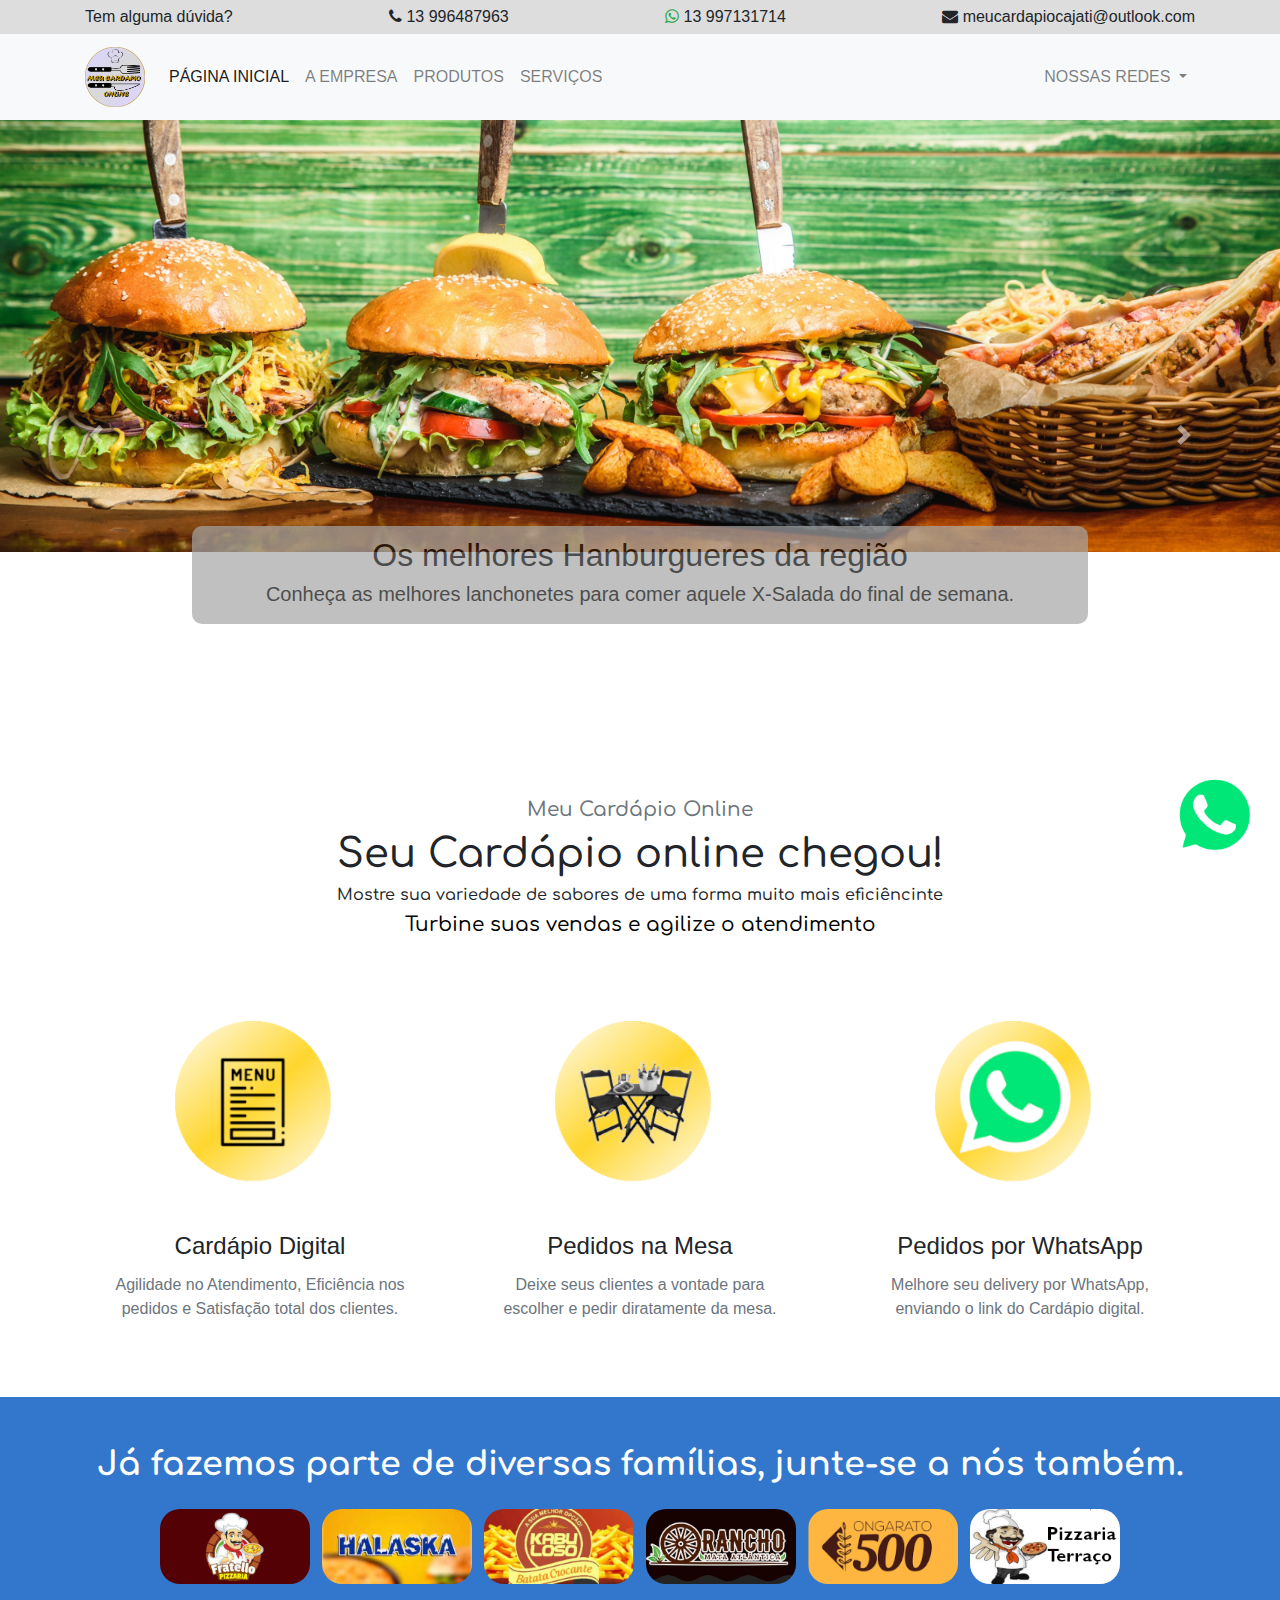
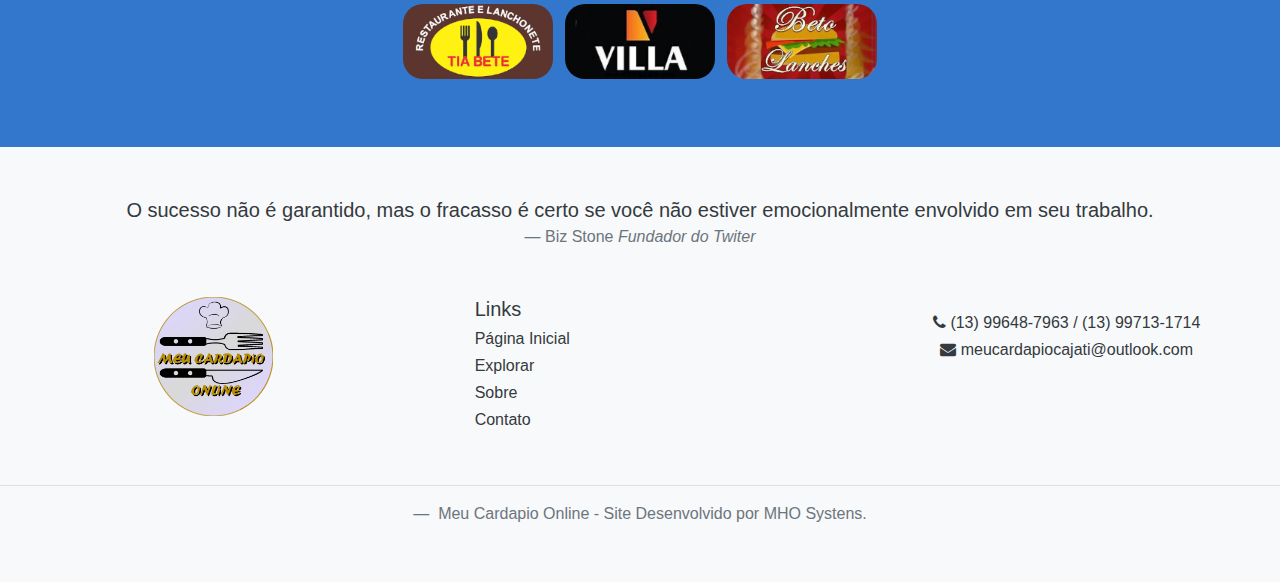
==== index.html @ ec71fef0 "m" ====
<!doctype html>
<html lang="pt-br">
  <head>
    <!-- Required meta tags -->
    <meta charset="utf-8">
    <meta name="viewport" content="width=device-width, initial-scale=1, shrink-to-fit=no">
    
    <link rel="shortcut icon" href="./imgs/favicon.ico" />
    <!-- Bootstrap CSS -->
    <link rel="stylesheet" href="https://stackpath.bootstrapcdn.com/bootstrap/4.5.2/css/bootstrap.min.css" integrity="sha384-JcKb8q3iqJ61gNV9KGb8thSsNjpSL0n8PARn9HuZOnIxN0hoP+VmmDGMN5t9UJ0Z" crossorigin="anonymous">
    <link rel="stylesheet" href="font-awesome/css/font-awesome.css">
    <link rel="stylesheet" href="./css/estilo.css">


    <link rel="preconnect" href="https://fonts.googleapis.com">
    <link rel="preconnect" href="https://fonts.gstatic.com" crossorigin>
    <link href="https://fonts.googleapis.com/css2?family=Comfortaa:wght@700&display=swap" rel="stylesheet">
    
    <title>Meu Cardapio - Cajati</title>
  </head>
  <body>

    <div class="contato_top">
      <div class="container">
          <div class="row justify-content-sm-center text-center">
              <div class="contato_itens col-12">
                    <div>Tem alguma dúvida? </div> 
                    <div><i class="fa fa-phone"></i> 13 996487963 </div>
                    <div><i class="fa fa-whatsapp text-success"></i> 13 997131714 </div>
                    <div><i class="fa fa-envelope"></i> Alteracao via JS em todas as paginas</div>
              </div>
          </div>
      </div>
    </div>


    <nav class="navbar navbar-expand-lg navbar-light sticky-top bg-light">
        <div class="container">
        <a class="navbar-brand" href="#"><img src="./imgs/logo_grande_cardapio.png" style="width: 60px; margin: 0; padding: 0;"/></a>
        <button class="navbar-toggler" type="button" data-toggle="collapse" data-target="#navbarSupportedContent" aria-controls="navbarSupportedContent" aria-expanded="false" aria-label="Toggle navigation">
          <span class="navbar-toggler-icon"></span>
        </button>
      
        <div class="collapse navbar-collapse" id="navbarSupportedContent">
          <ul class="navbar-nav mr-auto">
            <li class="nav-item active">
              <a class="nav-link" href="#">PÁGINA INICIAL <span class="sr-only">(current)</span></a>
            </li>
            <li class="nav-item">
              <a class="nav-link" href="empresa.html">A EMPRESA</a>
            </li>
            <li class="nav-item">
              <a class="nav-link" href="produtos.html">PRODUTOS</a>
            </li>
            <li class="nav-item">
              <a class="nav-link" href="servicos.html">SERVIÇOS</a>
            </li>
          </ul>
          <ul class="navbar-nav ml-auto">
            <li class="nav-item dropdown">
                <a class="nav-link dropdown-toggle" href="#" id="navbarDropdownSocial" role="button" data-toggle="dropdown" aria-haspopup="true" aria-expanded="false">
                  NOSSAS REDES
                </a>
                <div class="dropdown-menu" aria-labelledby="navbarDropdownSocial">
                  <a class="dropdown-item" href="#">Facebook</a>
                  <a class="dropdown-item" href="#">Twitter</a>
                  <div class="dropdown-divider"></div>
                  <a class="dropdown-item" href="#">Instagram</a>
                </div>
              </li>
          </ul>
        </div>
        </div>
      </nav>


          
      <div class="zap link_zap">
        <img src="imgs/zap.png" alt="Fale conosco">
      </div>  


      <!--Carrosel-->
      <div id="carouselExampleCaptions" class="carousel slide carousel-fade" data-ride="carousel">
        <ol class="carousel-indicators">
          <li data-target="#carouselExampleCaptions" data-slide-to="0" class="active"></li>
          <li data-target="#carouselExampleCaptions" data-slide-to="1"></li>
          <li data-target="#carouselExampleCaptions" data-slide-to="2"></li>
        </ol>
        <div class="carousel-inner">
          <div class="carousel-item active slide">
            <img id="slide" src="./imgs/carrosel/hamburguer.jpg" class="d-block w-100" alt="...">
            <div class="carousel-caption d-none d-md-block msg-car">
              <h2>Os melhores Hanburgueres da região</h2>
              <h5>Conheça as melhores lanchonetes para comer aquele X-Salada do final de semana.</h5>
            </div>
          </div>
          <div class="carousel-item slide">
            <img id="slide" src="./imgs/carrosel/pizza.jpg" class="d-block w-100" alt="...">
            <div class="carousel-caption d-none d-md-block msg-car">
              <h2>Pizzas de diversos sabores</h2>
              <h5>Contamos com mais de 3 pizzarias para você escolher o tamanho da sua fome</h5>
            </div>
          </div>
          <div class="carousel-item slide">
            <img id="slide" src="./imgs/carrosel/vegano.jpg" class="d-block w-100" alt="...">
            <div class="carousel-caption d-none d-md-block msg-car">
              <h2>Comida Vegana e Vegetariana</h2>
              <h5>Também temos opções veganas para todos os gostos.</h5>
            </div>
          </div>
        </div>
        <a class="carousel-control-prev" href="#carouselExampleCaptions" role="button" data-slide="prev">
          <span class="carousel-control-prev-icon" aria-hidden="true"></span>
          <span class="sr-only">Previous</span>
        </a>
        <a class="carousel-control-next" href="#carouselExampleCaptions" role="button" data-slide="next">
          <span class="carousel-control-next-icon" aria-hidden="true"></span>
          <span class="sr-only">Next</span>
        </a>
      </div>
      
      <!--Inicio dos cards-->
      <div class="container">
        <div class="row">
          
            <div class="apres_titulo col-12 text-center my-5">
            
              <h5 class="text-muted">Meu Cardápio Online</h5>
              <h1>Seu Cardápio online chegou!</h1>
              <h6>Mostre sua variedade de sabores de uma forma muito mais eficiêncinte</h6>
              <h5>Turbine suas vendas e agilize o atendimento</h5>
                
            
            </div>
          
        </div>
        <div class="row justify-content-sm-center">
            
            
            <div class="col-sm-6 col-md-4">
            
                <div class="card border-0 mb-5">
                    
                    <img class="card-img-top" src="./imgs/card1.png">
                    <div class="card-body">
                        <h4 class="card-title text-center">Cardápio Digital</h4>
                        <p class="card-text mb-2 text-muted text-center">Agilidade no Atendimento, Eficiência nos pedidos e Satisfação total dos clientes.</p>
                        
                    </div>              
                </div>             
            </div>
            
            <div class="col-sm-6 col-md-4">
            
                <div class="card border-0 mb-5">
                    
                    <img class="card-img-top" src="./imgs/card2.png">
                    <div class="card-body">
                        <h4 class="card-title text-center">Pedidos na Mesa</h4>
                        <p class="card-text mb-2 text-muted text-center">Deixe seus clientes a vontade para escolher e pedir diratamente da mesa.</p>
                        
                    </div>

                </div>  
            
            </div>
            <div class="col-sm-6 col-md-4">
            
                <div class="card border-0 mb-5">
                    
                    <img class="card-img-top" src="./imgs/card3.png">
                    <div class="card-body">
                        <h4 class="card-title text-center">Pedidos por WhatsApp</h4>
                        <p class="card-text mb-2 text-muted text-center">Melhore seu delivery por WhatsApp, enviando o link do Cardápio digital.</p>
                        
                    </div>
                                    
                </div> 
            
            </div>
        
        </div>
    </div>

    <!--Inicio do rodape-->

    <div class="row_marcas row mr-0 ml-0">
        <div class="container my-5">
            <div class="row justify-content-sm-center text-center">
                
                <div class="col-12">
                    <h3 class=" mb-4">Já fazemos parte de diversas famílias, junte-se a nós também.</h3>
                    <div class="marcas">
                        <img class="img-footer" src="./imgs/clientes/clientes_fratello.png">
                        <img class="img-footer" src="./imgs/clientes/clientes_halaska.png">
                        <img class="img-footer" src="./imgs/clientes/clientes_kabuloso.png">
                        <img class="img-footer" src="./imgs/clientes/clientes_mataatlantica.png">
                        <img class="img-footer" src="./imgs/clientes/clientes_ongarato.png">
                        <img class="img-footer" src="./imgs/clientes/clientes_terraco.png">
                        <img class="img-footer" src="./imgs/clientes/clientes_tiabete.png">
                        <img class="img-footer" src="./imgs/clientes/clientes_villa.png">
                        <img class="img-footer" src="./imgs/clientes/clientes_beto.png">
                    </div> 
                </div>
            </div>
            
        </div>
    </div>
    <div class="col-12 bg-light py-5 text-dark">
              
      <blockquote class="blockquote text-center">
      
          <p class="mb-0">O sucesso não é garantido, mas o fracasso é certo se você não estiver emocionalmente envolvido em seu trabalho.</p>
          <footer class="blockquote-footer">Biz Stone <cite title="Titulo">Fundador do Twiter</cite></footer>
      </blockquote>

      
      
      <div class="row mt-5 mb-2">

        <div class="col-sm-4 text-center mt-0">
          <img src="./imgs/logo_grande_cardapio.png" alt="" style="width: 30%;">
        </div>

        <div class="col-sm-4 mb-5 pl-5">
          <h5 class="text-dark">Links</h5>
          <a href="#"><h6 class="text-dark">Página Inicial</h6></a>
          <a href="./explorar.html"><h6 class="text-dark">Explorar</h6></a>
          <a href="./sobre.html"><h6 class="text-dark">Sobre</h6></a>
          <a href="./contato.html"><h6 class="text-dark">Contato</h6></a>
        </div>


        <div class="col-sm-4 mb-5 mt-3">
            <h6 class=" text-center"><i class="fa fa-phone"></i> (13) 99648-7963 / (13) 99713-1714</h6>
            <h6 class=" text-center"><i class="fa fa-envelope"></i> meucardapiocajati@outlook.com</h6>
        </div>
 
        <div class="col-12 border-top pt-3">
          <blockquote class="blockquote text-right mb-0">
            <footer class="blockquote-footer text-center">
              Meu Cardapio Online - Site Desenvolvido por MHO Systens.
            </footer>
          </blockquote>
        </div>
      </div>

  
    </div>


    <!-- Optional JavaScript -->
    <!-- jQuery first, then Popper.js, then Bootstrap JS -->
    <script src="https://code.jquery.com/jquery-3.5.1.slim.min.js" integrity="sha384-DfXdz2htPH0lsSSs5nCTpuj/zy4C+OGpamoFVy38MVBnE+IbbVYUew+OrCXaRkfj" crossorigin="anonymous"></script>
    <script src="https://cdn.jsdelivr.net/npm/popper.js@1.16.1/dist/umd/popper.min.js" integrity="sha384-9/reFTGAW83EW2RDu2S0VKaIzap3H66lZH81PoYlFhbGU+6BZp6G7niu735Sk7lN" crossorigin="anonymous"></script>
    <script src="https://stackpath.bootstrapcdn.com/bootstrap/4.5.2/js/bootstrap.min.js" integrity="sha384-B4gt1jrGC7Jh4AgTPSdUtOBvfO8shuf57BaghqFfPlYxofvL8/KUEfYiJOMMV+rV" crossorigin="anonymous"></script>
    <script src="./js/funcoes.js"></script>
  </body>
</html>
---- css/estilo.css ----
@media only screen and (min-width:760px){
    #slide{
        transform: translate(0%,-40%); 
    }
    
    .slide{
        max-height: 70vh;
    }

    .produto_item{
        max-width: 200px;
        height: 250px;
    }

    .servicos{
        margin-bottom: 25px;
        padding-bottom: 30px;
        border-bottom: 2px solid #b6b6b6;
    }

    .zap{
        width: 90px; 
        bottom: 40px; 
    }
}

@media only screen and (max-width:761px) {
    .empresa_foto{
        overflow: hidden;
        height: 280px;
        order: 0;
    }

    .empresa_desc{
        order: 1;
    }
    
    .empresa_foto img{
        transform: translate(0%, -30%);
    }   

    .produto_item{
        max-width: 120px;
        height: 150px;
    }

    .produto_item h4{
        font-size: 12pt;
    }

    .servicos .tit{
        order: 0;
    }
    .servicos .img{
        order: 1;
    }
    .servicos .texto{
        order: 2;
    }

    .zap{
        width: 70px; 
        bottom: 80px; 
    }

}
.zap{
    position: fixed;
    right: 20px; 
    z-index: 1000;
}
.zap img{
    width: 100%;
    cursor: pointer;
}

.zap:hover{
    opacity: 0.9;
    border: 1px solid #9696ff;
    border-radius: 50%;
    transform: rotate(10deg);
}


body{
    font-family: sans-serif;
}


.row_marcas{
    background-color: #3377cc;
}

.row_marcas h3{
    font-family: 'Comfortaa', cursive;
    color: #ffffff;
    font-weight: 700;
    font-size: 25pt;
}


.marcas{
    display: flex;
    justify-content: center;
    flex-wrap: wrap;
}

.marcas img{
    border-radius: 20px;
    margin: 0px 6px 20px 6px;
    width: 150px;
}

.msg-car{
    background-color: rgb(165, 165, 165);
    border-radius: 10px;
    opacity: 0.7;
    padding: 10px 1px 10px 1px;
    bottom: 20%;
}

.msg-car h2,h5{
    color: #000000;
} 

.contato_top{
    background-color: #dddddd;
    padding: 5px;
}
.contato_itens{
    display: flex;
    justify-content: center;
    flex-wrap: wrap;
    font-size: 12pt;
    display: flex;
    flex-direction: row;
    justify-content: space-between;
}

.titulo{
    background-image: linear-gradient( to right, rgb(200, 200, 255), rgb(250, 250, 250), rgb(220, 220, 255) ); 
    margin-bottom: 20px;
}


.produtos{
    display: flex;
    flex-direction: row;
    flex-wrap: wrap;
    justify-content: center;
    margin-bottom: 100px;
}

.produtos a{
    text-decoration: none;
}

.produto_item{
    overflow: hidden;
    display: flex;
    flex-direction: column;
    justify-content: space-between;
    align-items: center;
    margin: 5px;
    flex-grow: 1;
    flex-basis: 1;
    text-align: center;
    border: 1px solid #707070;
    border-radius: 10px;
}

.produto_item:hover{
    cursor: pointer;
    border: 2px solid #000000;
}
.produto_item:hover img{
    transform: scale(1.2);
}

.produtos img{
    max-width: 70%;
    height: 70%;
    border-radius: 15px;
    transition: all 0.5s;
}



.servicos-col-dir{
    text-align: center;
    margin-top: 20px;
    margin-bottom: 50px;
}

.servicos.row{
    margin-left: 0; 
    margin-right: 0;
}

.servicos .tit{
    text-decoration: underline;
}

.img-serv{
    border-radius: 5px;
    width: 100%;
}

.img-fachada{
    width: 100%;
}

.btn-voltar{
    display: flex;
    justify-content: center;
    align-items: center;
    border: 1px solid #9696ff;
    border-radius: 5px;
    padding: 5px 25px 0px 25px;
}

.btn-voltar:hover{
    background-color: #9696FF;
    border: 1px solid #000000;
    cursor: pointer;
    color: white;
}

.apres_titulo{
    font-family: 'Comfortaa', cursive;
}
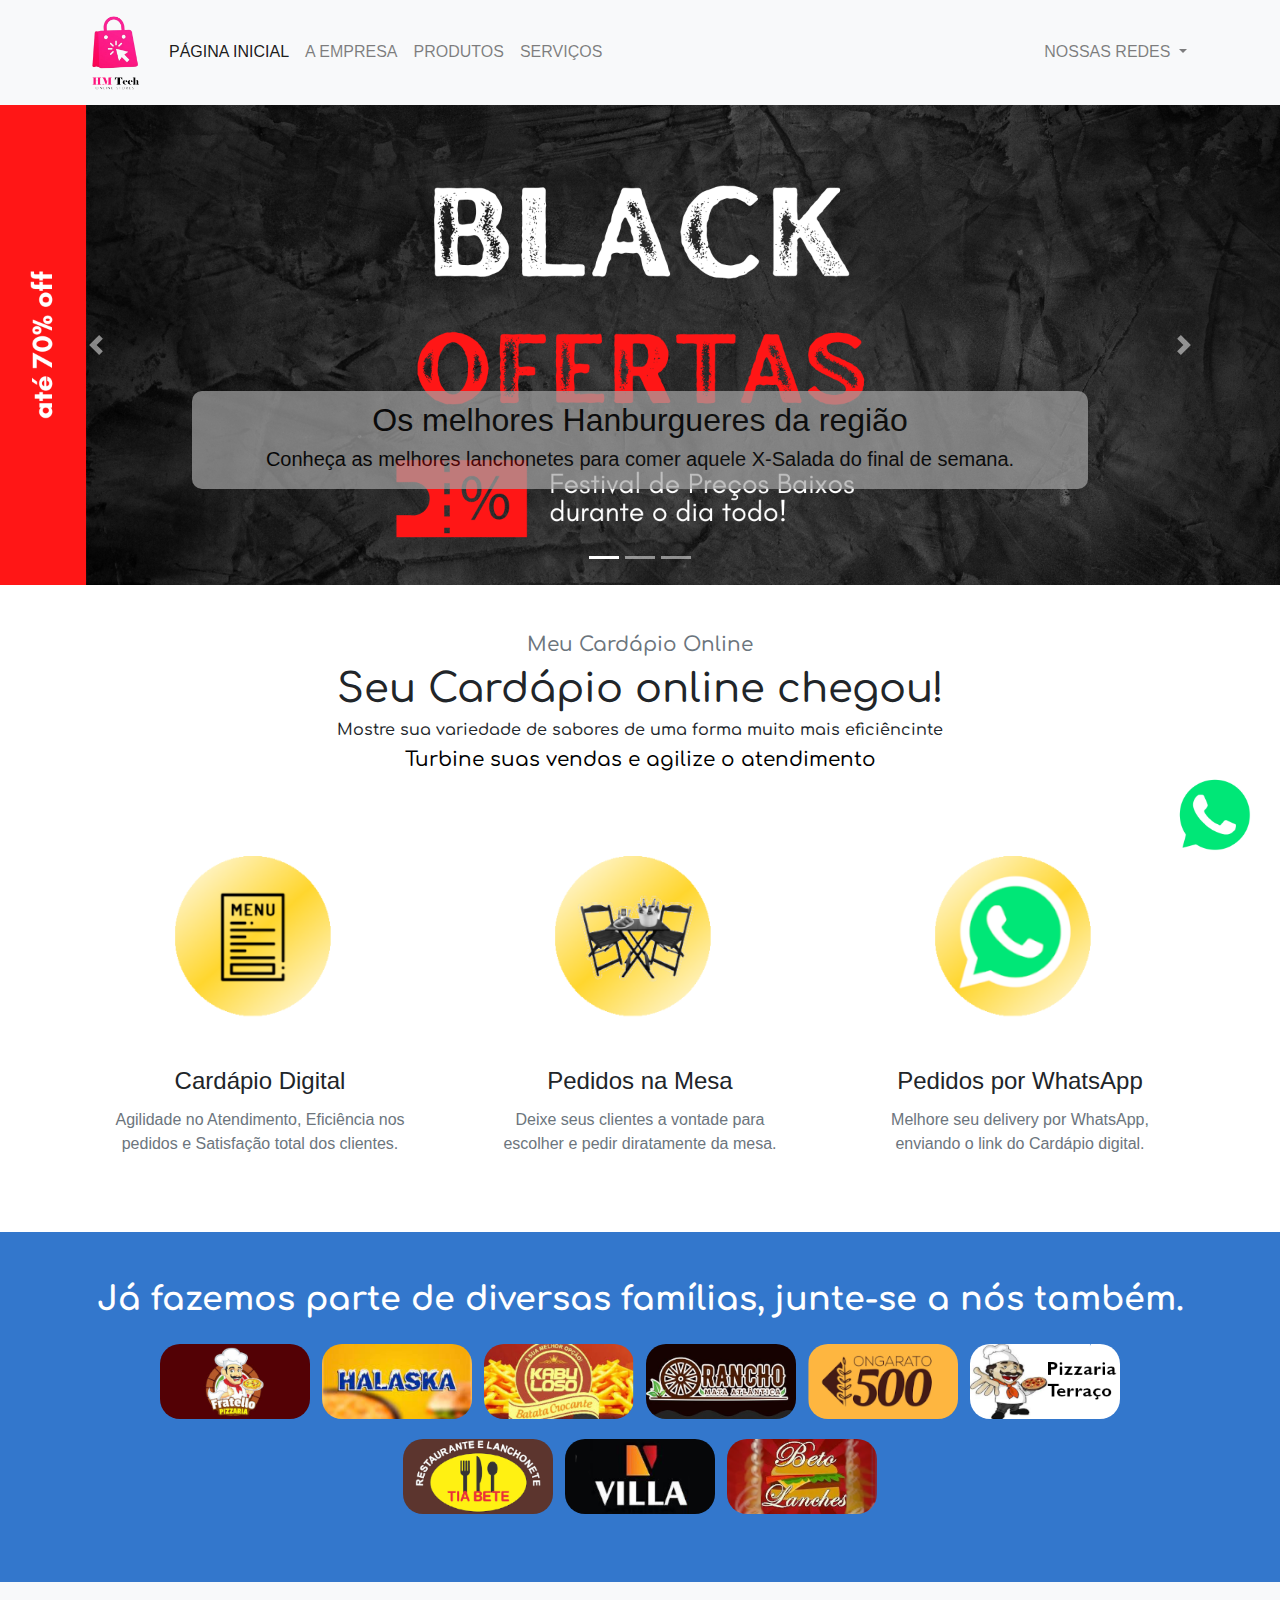
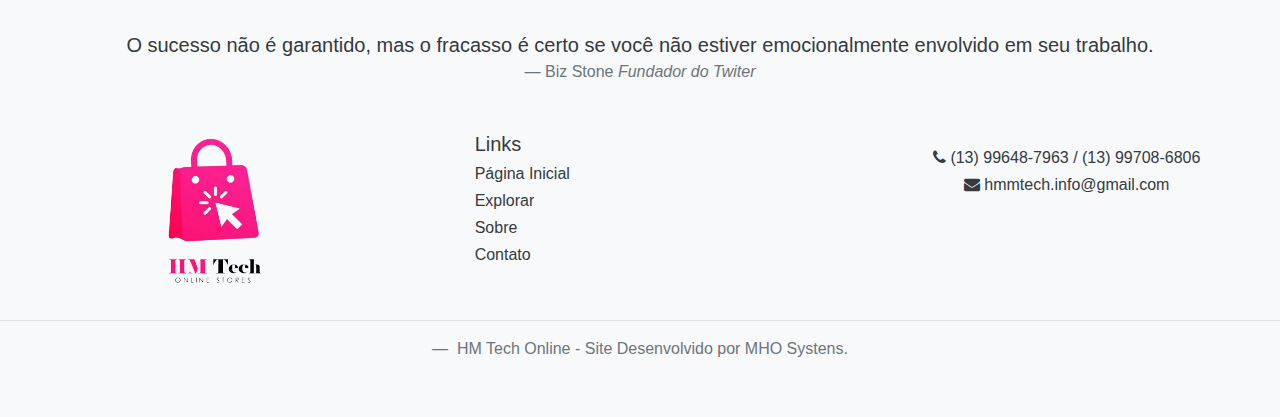
==== commit fd8cff3d: "m" ====
--- a/index.html
+++ b/index.html
@@ -5,7 +5,7 @@
     <meta charset="utf-8">
     <meta name="viewport" content="width=device-width, initial-scale=1, shrink-to-fit=no">
     
-    <link rel="shortcut icon" href="./imgs/favicon.ico" />
+    <link rel="shortcut icon" href="./imgs/favicon2.ico" />
     <!-- Bootstrap CSS -->
     <link rel="stylesheet" href="https://stackpath.bootstrapcdn.com/bootstrap/4.5.2/css/bootstrap.min.css" integrity="sha384-JcKb8q3iqJ61gNV9KGb8thSsNjpSL0n8PARn9HuZOnIxN0hoP+VmmDGMN5t9UJ0Z" crossorigin="anonymous">
     <link rel="stylesheet" href="font-awesome/css/font-awesome.css">
@@ -16,22 +16,10 @@
     <link rel="preconnect" href="https://fonts.gstatic.com" crossorigin>
     <link href="https://fonts.googleapis.com/css2?family=Comfortaa:wght@700&display=swap" rel="stylesheet">
     
-    <title>Meu Cardapio - Cajati</title>
+    <title>HM Tech - Cajati</title>
   </head>
   <body>
 
-    <div class="contato_top">
-      <div class="container">
-          <div class="row justify-content-sm-center text-center">
-              <div class="contato_itens col-12">
-                    <div>Tem alguma dúvida? </div> 
-                    <div><i class="fa fa-phone"></i> 13 996487963 </div>
-                    <div><i class="fa fa-whatsapp text-success"></i> 13 997131714 </div>
-                    <div><i class="fa fa-envelope"></i> Alteracao via JS em todas as paginas</div>
-              </div>
-          </div>
-      </div>
-    </div>
 
 
     <nav class="navbar navbar-expand-lg navbar-light sticky-top bg-light">
@@ -89,14 +77,14 @@
         </ol>
         <div class="carousel-inner">
           <div class="carousel-item active slide">
-            <img id="slide" src="./imgs/carrosel/hamburguer.jpg" class="d-block w-100" alt="...">
+            <img id="slide" src="./imgs/carrosel/hamburguer.png" class="d-block w-100" alt="...">
             <div class="carousel-caption d-none d-md-block msg-car">
               <h2>Os melhores Hanburgueres da região</h2>
               <h5>Conheça as melhores lanchonetes para comer aquele X-Salada do final de semana.</h5>
             </div>
           </div>
           <div class="carousel-item slide">
-            <img id="slide" src="./imgs/carrosel/pizza.jpg" class="d-block w-100" alt="...">
+            <img id="slide" src="./imgs/carrosel/pizza.png" class="d-block w-100" alt="...">
             <div class="carousel-caption d-none d-md-block msg-car">
               <h2>Pizzas de diversos sabores</h2>
               <h5>Contamos com mais de 3 pizzarias para você escolher o tamanho da sua fome</h5>
@@ -233,14 +221,14 @@
 
 
         <div class="col-sm-4 mb-5 mt-3">
-            <h6 class=" text-center"><i class="fa fa-phone"></i> (13) 99648-7963 / (13) 99713-1714</h6>
-            <h6 class=" text-center"><i class="fa fa-envelope"></i> meucardapiocajati@outlook.com</h6>
+            <h6 class=" text-center"><i class="fa fa-phone"></i> (13) 99648-7963 / (13) 99708-6806</h6>
+            <h6 class=" text-center"><i class="fa fa-envelope"></i> hmmtech.info@gmail.com</h6>
         </div>
  
         <div class="col-12 border-top pt-3">
           <blockquote class="blockquote text-right mb-0">
             <footer class="blockquote-footer text-center">
-              Meu Cardapio Online - Site Desenvolvido por MHO Systens.
+              HM Tech Online - Site Desenvolvido por MHO Systens.
             </footer>
           </blockquote>
         </div>
--- a/css/estilo.css
+++ b/css/estilo.css
@@ -1,11 +1,11 @@
 
 @media only screen and (min-width:760px){
     #slide{
-        transform: translate(0%,-40%); 
+        transform: translate(0%, 0%); 
     }
     
     .slide{
-        max-height: 70vh;
+        
     }
 
     .produto_item{
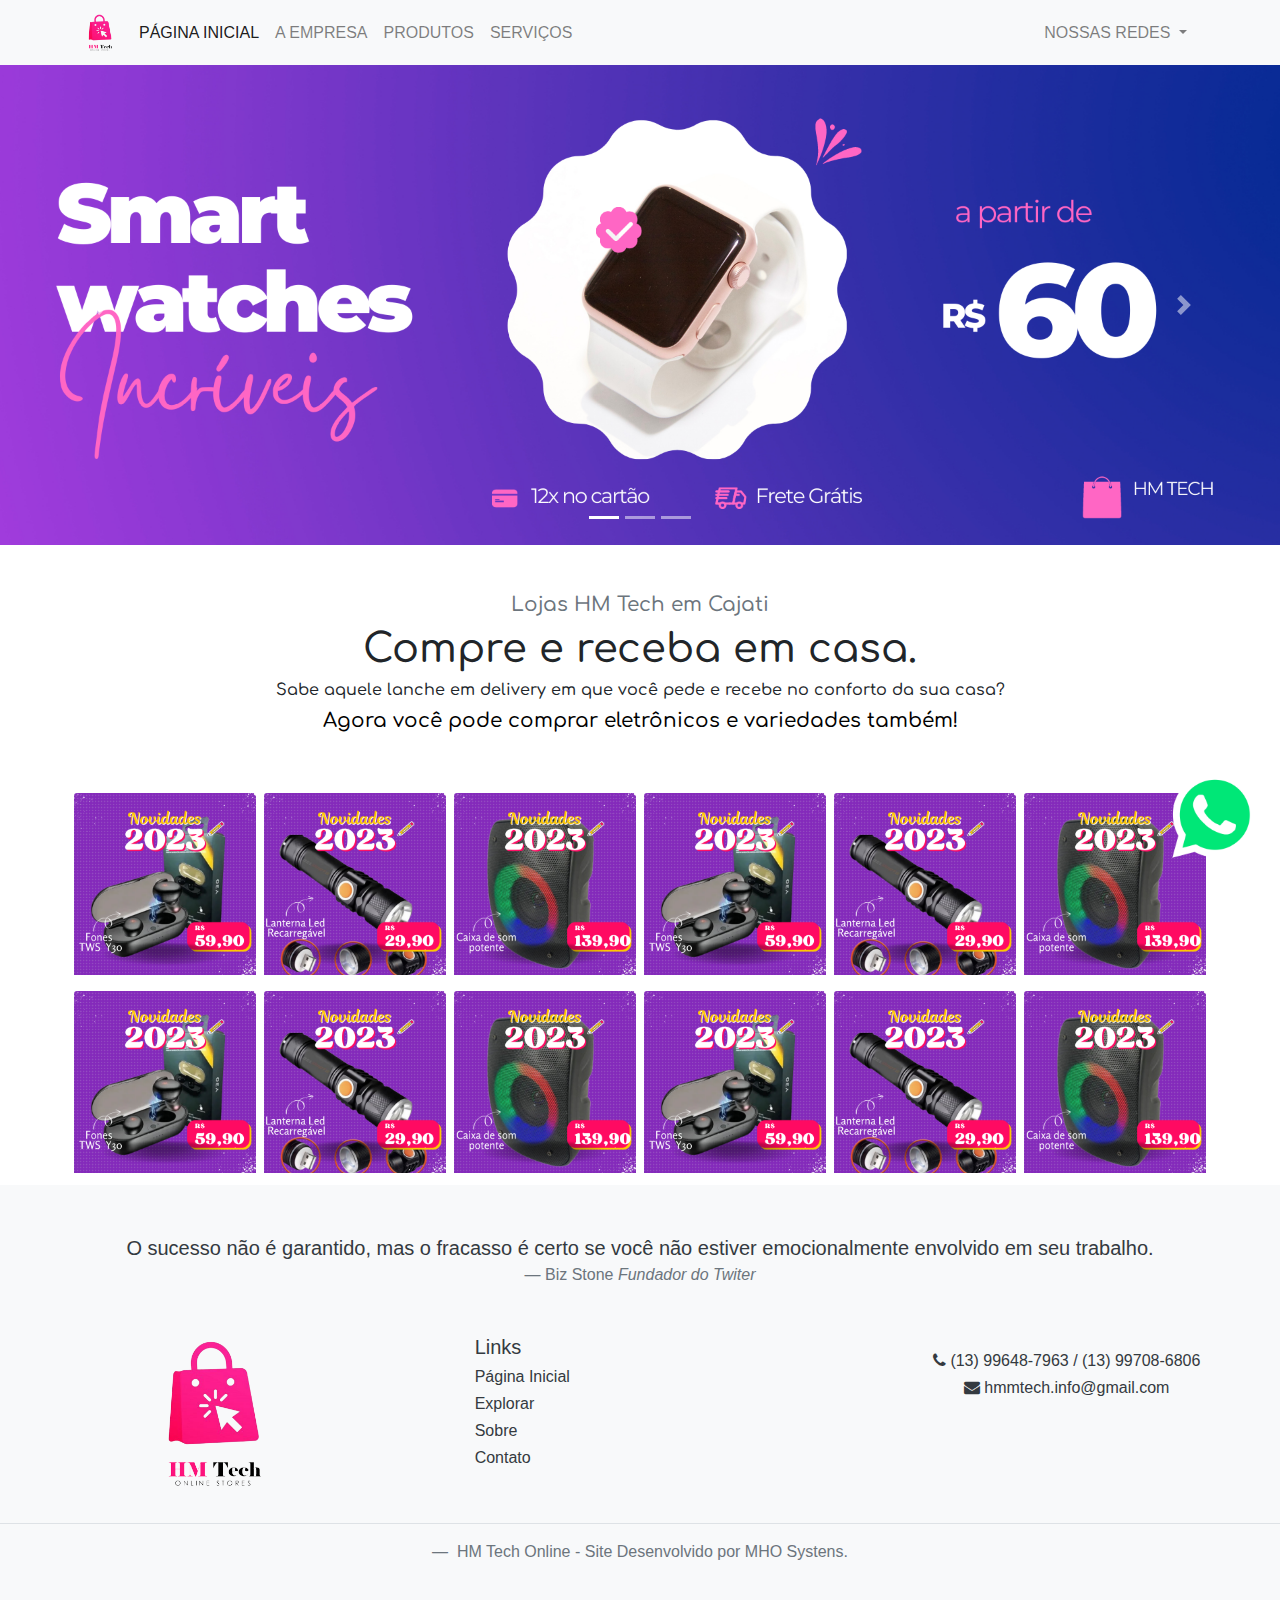
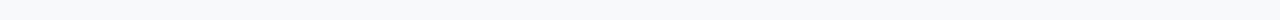
==== commit 0a1fde91: "m" ====
--- a/index.html
+++ b/index.html
@@ -5,7 +5,7 @@
     <meta charset="utf-8">
     <meta name="viewport" content="width=device-width, initial-scale=1, shrink-to-fit=no">
     
-    <link rel="shortcut icon" href="./imgs/favicon2.ico" />
+    <link rel="shortcut icon" href="./imgs/favicon.ico" />
     <!-- Bootstrap CSS -->
     <link rel="stylesheet" href="https://stackpath.bootstrapcdn.com/bootstrap/4.5.2/css/bootstrap.min.css" integrity="sha384-JcKb8q3iqJ61gNV9KGb8thSsNjpSL0n8PARn9HuZOnIxN0hoP+VmmDGMN5t9UJ0Z" crossorigin="anonymous">
     <link rel="stylesheet" href="font-awesome/css/font-awesome.css">
@@ -24,7 +24,7 @@
 
     <nav class="navbar navbar-expand-lg navbar-light sticky-top bg-light">
         <div class="container">
-        <a class="navbar-brand" href="#"><img src="./imgs/logo_grande_cardapio.png" style="width: 60px; margin: 0; padding: 0;"/></a>
+        <a class="navbar-brand" href="#"><img src="./imgs/logo_grande_cardapio.png" style="width: 30px; margin: 0; padding: 0;"/></a>
         <button class="navbar-toggler" type="button" data-toggle="collapse" data-target="#navbarSupportedContent" aria-controls="navbarSupportedContent" aria-expanded="false" aria-label="Toggle navigation">
           <span class="navbar-toggler-icon"></span>
         </button>
@@ -77,25 +77,13 @@
         </ol>
         <div class="carousel-inner">
           <div class="carousel-item active slide">
-            <img id="slide" src="./imgs/carrosel/hamburguer.png" class="d-block w-100" alt="...">
-            <div class="carousel-caption d-none d-md-block msg-car">
-              <h2>Os melhores Hanburgueres da região</h2>
-              <h5>Conheça as melhores lanchonetes para comer aquele X-Salada do final de semana.</h5>
-            </div>
+            <img id="slide" src="./imgs/carrosel/relogios.png" class="d-block w-100" alt="...">
           </div>
           <div class="carousel-item slide">
-            <img id="slide" src="./imgs/carrosel/pizza.png" class="d-block w-100" alt="...">
-            <div class="carousel-caption d-none d-md-block msg-car">
-              <h2>Pizzas de diversos sabores</h2>
-              <h5>Contamos com mais de 3 pizzarias para você escolher o tamanho da sua fome</h5>
-            </div>
+            <img id="slide" src="./imgs/carrosel/fones.png" class="d-block w-100" alt="...">
           </div>
           <div class="carousel-item slide">
-            <img id="slide" src="./imgs/carrosel/vegano.jpg" class="d-block w-100" alt="...">
-            <div class="carousel-caption d-none d-md-block msg-car">
-              <h2>Comida Vegana e Vegetariana</h2>
-              <h5>Também temos opções veganas para todos os gostos.</h5>
-            </div>
+            <img id="slide" src="./imgs/carrosel/caixa-som.png" class="d-block w-100" alt="...">
           </div>
         </div>
         <a class="carousel-control-prev" href="#carouselExampleCaptions" role="button" data-slide="prev">
@@ -108,93 +96,101 @@
         </a>
       </div>
       
-      <!--Inicio dos cards-->
+      
       <div class="container">
         <div class="row">
           
             <div class="apres_titulo col-12 text-center my-5">
             
-              <h5 class="text-muted">Meu Cardápio Online</h5>
-              <h1>Seu Cardápio online chegou!</h1>
-              <h6>Mostre sua variedade de sabores de uma forma muito mais eficiêncinte</h6>
-              <h5>Turbine suas vendas e agilize o atendimento</h5>
+              <h5 class="text-muted">Lojas HM Tech em Cajati</h5>
+              <h1>Compre e receba em casa.</h1>
+              <h6>Sabe aquele lanche em delivery em que você pede e recebe no conforto da sua casa?</h6>
+              <h5>Agora você pode comprar eletrônicos e variedades também!</h5>
                 
-            
             </div>
           
         </div>
+        
+        <!--Inicio dos cards-->
         <div class="row justify-content-sm-center">
             
             
-            <div class="col-sm-6 col-md-4">
-            
-                <div class="card border-0 mb-5">
-                    
-                    <img class="card-img-top" src="./imgs/card1.png">
-                    <div class="card-body">
-                        <h4 class="card-title text-center">Cardápio Digital</h4>
-                        <p class="card-text mb-2 text-muted text-center">Agilidade no Atendimento, Eficiência nos pedidos e Satisfação total dos clientes.</p>
-                        
-                    </div>              
-                </div>             
-            </div>
-            
-            <div class="col-sm-6 col-md-4">
-            
-                <div class="card border-0 mb-5">
-                    
-                    <img class="card-img-top" src="./imgs/card2.png">
-                    <div class="card-body">
-                        <h4 class="card-title text-center">Pedidos na Mesa</h4>
-                        <p class="card-text mb-2 text-muted text-center">Deixe seus clientes a vontade para escolher e pedir diratamente da mesa.</p>
-                        
-                    </div>
-
-                </div>  
-            
-            </div>
-            <div class="col-sm-6 col-md-4">
-            
-                <div class="card border-0 mb-5">
-                    
-                    <img class="card-img-top" src="./imgs/card3.png">
-                    <div class="card-body">
-                        <h4 class="card-title text-center">Pedidos por WhatsApp</h4>
-                        <p class="card-text mb-2 text-muted text-center">Melhore seu delivery por WhatsApp, enviando o link do Cardápio digital.</p>
-                        
-                    </div>
-                                    
-                </div> 
-            
-            </div>
-        
+          <div class="col-sm-4 col-md-3 col-lg-2 col-6 p-1">
+            <div class="card border-0 mb-2">
+                <img class="card-img-top" src="./imgs/card1.png">
+            </div>             
+          </div>
+        
+          <div class="col-sm-4 col-md-3 col-lg-2 col-6 p-1">
+              <div class="card border-0 mb-2">
+                  <img class="card-img-top" src="./imgs/card2.png">
+              </div>  
+          </div>
+
+          <div class="col-sm-4 col-md-3 col-lg-2 col-6 p-1">
+              <div class="card border-0 mb-2">
+                  <img class="card-img-top" src="./imgs/card3.png">           
+              </div> 
+          </div>
+          <div class="col-sm-4 col-md-3 col-lg-2 col-6 p-1">
+            <div class="card border-0 mb-2">
+                <img class="card-img-top" src="./imgs/card1.png">
+            </div>             
+          </div>
+        
+          <div class="col-sm-4 col-md-3 col-lg-2 col-6 p-1">
+              <div class="card border-0 mb-2">
+                  <img class="card-img-top" src="./imgs/card2.png">
+              </div>  
+          </div>
+
+          <div class="col-sm-4 col-md-3 col-lg-2 col-6 p-1">
+              <div class="card border-0 mb-2">
+                  <img class="card-img-top" src="./imgs/card3.png">           
+              </div> 
+          </div>  
+          <div class="col-sm-4 col-md-3 col-lg-2 col-6 p-1">
+            <div class="card border-0 mb-2">
+                <img class="card-img-top" src="./imgs/card1.png">
+            </div>             
+          </div>
+        
+          <div class="col-sm-4 col-md-3 col-lg-2 col-6 p-1">
+              <div class="card border-0 mb-2">
+                  <img class="card-img-top" src="./imgs/card2.png">
+              </div>  
+          </div>
+
+          <div class="col-sm-4 col-md-3 col-lg-2 col-6 p-1">
+              <div class="card border-0 mb-2">
+                  <img class="card-img-top" src="./imgs/card3.png">           
+              </div> 
+          </div>
+          <div class="col-sm-4 col-md-3 col-lg-2 col-6 p-1">
+            <div class="card border-0 mb-2">
+                <img class="card-img-top" src="./imgs/card1.png">
+            </div>             
+          </div>
+        
+          <div class="col-sm-4 col-md-3 col-lg-2 col-6 p-1">
+              <div class="card border-0 mb-2">
+                  <img class="card-img-top" src="./imgs/card2.png">
+              </div>  
+          </div>
+
+          <div class="col-sm-4 col-md-3 col-lg-2 col-6 p-1">
+              <div class="card border-0 mb-2">
+                  <img class="card-img-top" src="./imgs/card3.png">           
+              </div> 
+          </div>
+
+        <!--FIM dos cards-->
         </div>
     </div>
 
     <!--Inicio do rodape-->
 
-    <div class="row_marcas row mr-0 ml-0">
-        <div class="container my-5">
-            <div class="row justify-content-sm-center text-center">
-                
-                <div class="col-12">
-                    <h3 class=" mb-4">Já fazemos parte de diversas famílias, junte-se a nós também.</h3>
-                    <div class="marcas">
-                        <img class="img-footer" src="./imgs/clientes/clientes_fratello.png">
-                        <img class="img-footer" src="./imgs/clientes/clientes_halaska.png">
-                        <img class="img-footer" src="./imgs/clientes/clientes_kabuloso.png">
-                        <img class="img-footer" src="./imgs/clientes/clientes_mataatlantica.png">
-                        <img class="img-footer" src="./imgs/clientes/clientes_ongarato.png">
-                        <img class="img-footer" src="./imgs/clientes/clientes_terraco.png">
-                        <img class="img-footer" src="./imgs/clientes/clientes_tiabete.png">
-                        <img class="img-footer" src="./imgs/clientes/clientes_villa.png">
-                        <img class="img-footer" src="./imgs/clientes/clientes_beto.png">
-                    </div> 
-                </div>
-            </div>
-            
-        </div>
-    </div>
+    
     <div class="col-12 bg-light py-5 text-dark">
               
       <blockquote class="blockquote text-center">
